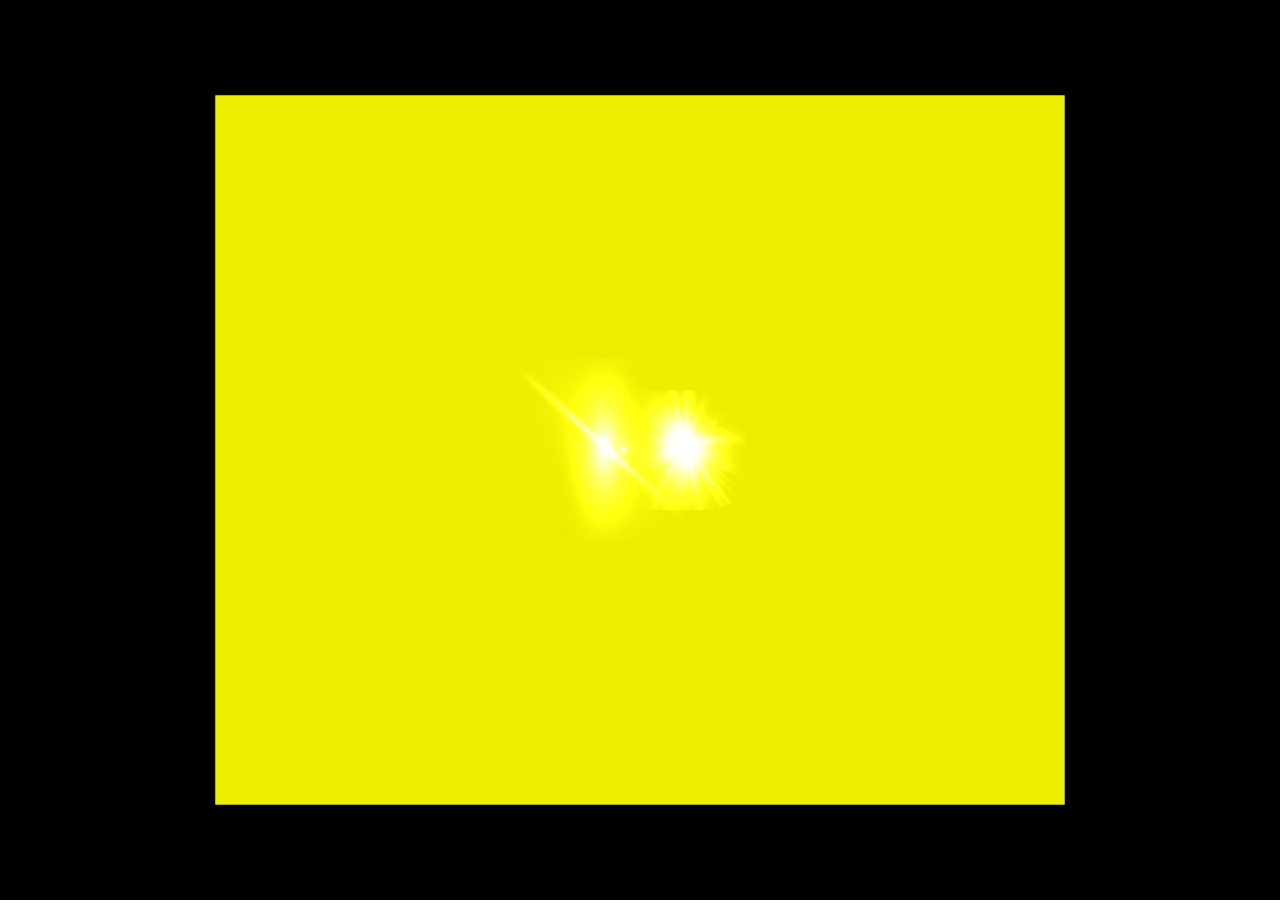
==== WebGL/index.html @ d48a33b5 "Add lensflare. Closes #48" ====
<!DOCTYPE html>
<html>
	<head>
		<meta charset=utf-8>
		<title>Micromachines</title>
		<!--<style>
			body { margin: 0; }
			canvas { width: 100%; height: 100% }
		</style>-->
		<link rel="stylesheet" href="css/style.css">
	</head>
	<body>
		<canvas id="canvas"></canvas>
		<script src="lib/three.js"></script>
		<script src="lib/Lensflare.js"></script>
		<script src="js/loaders/OBJLoader.js"></script>
		<script src="js/controls/OrbitControls.js"></script>
		<script src="js/Tree.js"></script>
		<script src="js/KeyboardState.js"></script>
		<script src="js/SceneNode.js"></script>
		<script src="js/SceneManager.js"></script>
		<script src="js/Game.js"></script>
		<script src="js/micromachines.js"></script>
	</body>
</html>
---- WebGL/css/style.css ----
html, body
{
    width: 100%;
    height: 100%;

    overflow: hidden;
    margin: 0;
}
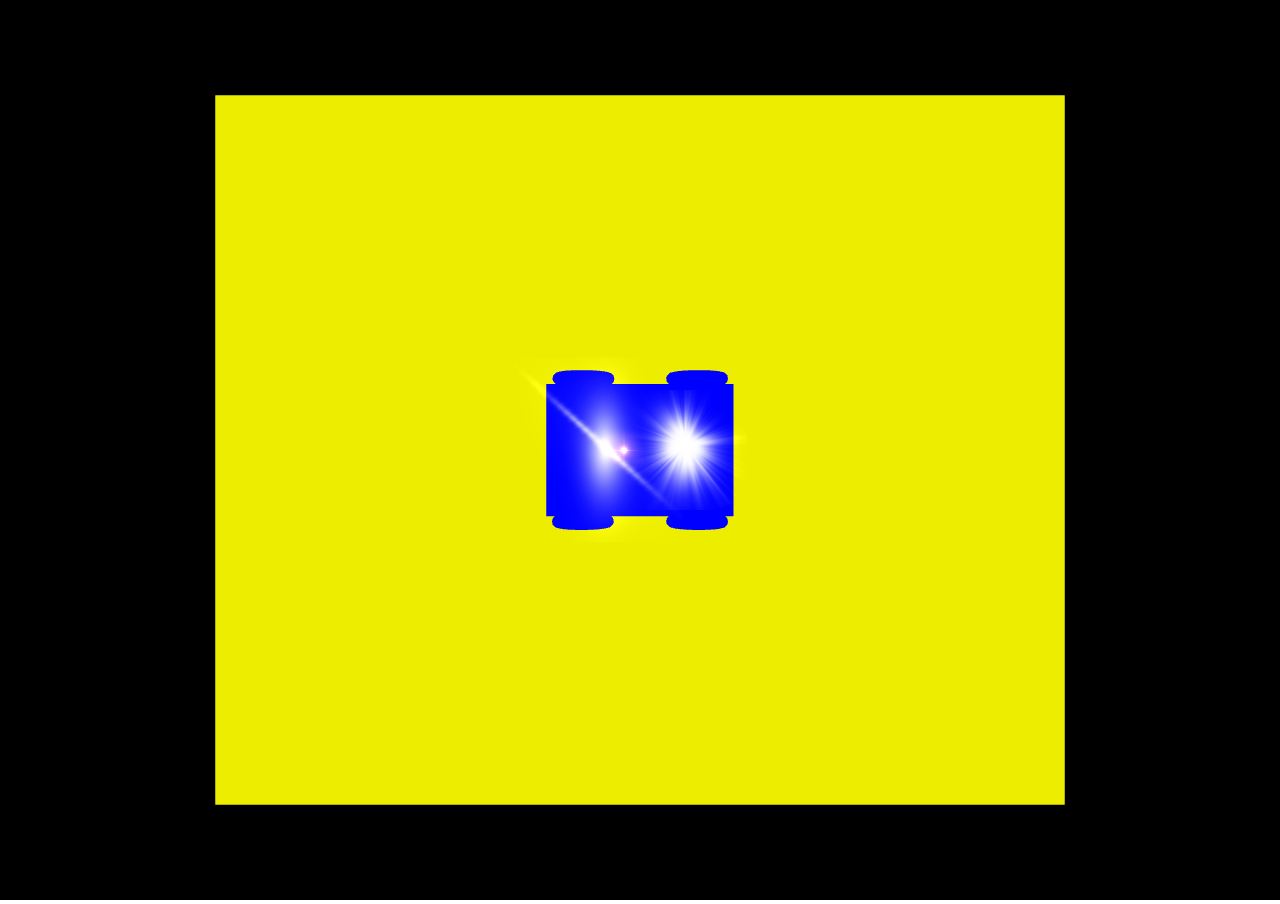
==== commit d01db71d: "Auto stash before merge of "master" and "origin/master"" ====
--- a/WebGL/index.html
+++ b/WebGL/index.html
@@ -1,5 +1,8 @@
 <!DOCTYPE html>
+
 <html>
+	<meta http-equiv="pragma" content="no-cache" />
+	<meta http-equiv="expires" content="-1" />
 	<head>
 		<meta charset=utf-8>
 		<title>Micromachines</title>
@@ -11,12 +14,23 @@
 	</head>
 	<body>
 		<canvas id="canvas"></canvas>
+
+		<script src="js/KeyboardState.js"></script>
+		<script src="js/keyboard.js"></script>
 		<script src="lib/three.js"></script>
 		<script src="lib/Lensflare.js"></script>
+		<script src="js/constants.js"></script>
+		
+		<script src="js/entity.js"></script>
+		<script src="js/dinamicEntity.js"></script>
+		<script src="js/orange.js"></script>
+		<script src="js/butter.js"></script>
+		<script src="js/cheerio.js"></script>
+		<script src="js/car.js"></script>
+
 		<script src="js/loaders/OBJLoader.js"></script>
 		<script src="js/controls/OrbitControls.js"></script>
 		<script src="js/Tree.js"></script>
-		<script src="js/KeyboardState.js"></script>
 		<script src="js/SceneNode.js"></script>
 		<script src="js/SceneManager.js"></script>
 		<script src="js/Game.js"></script>
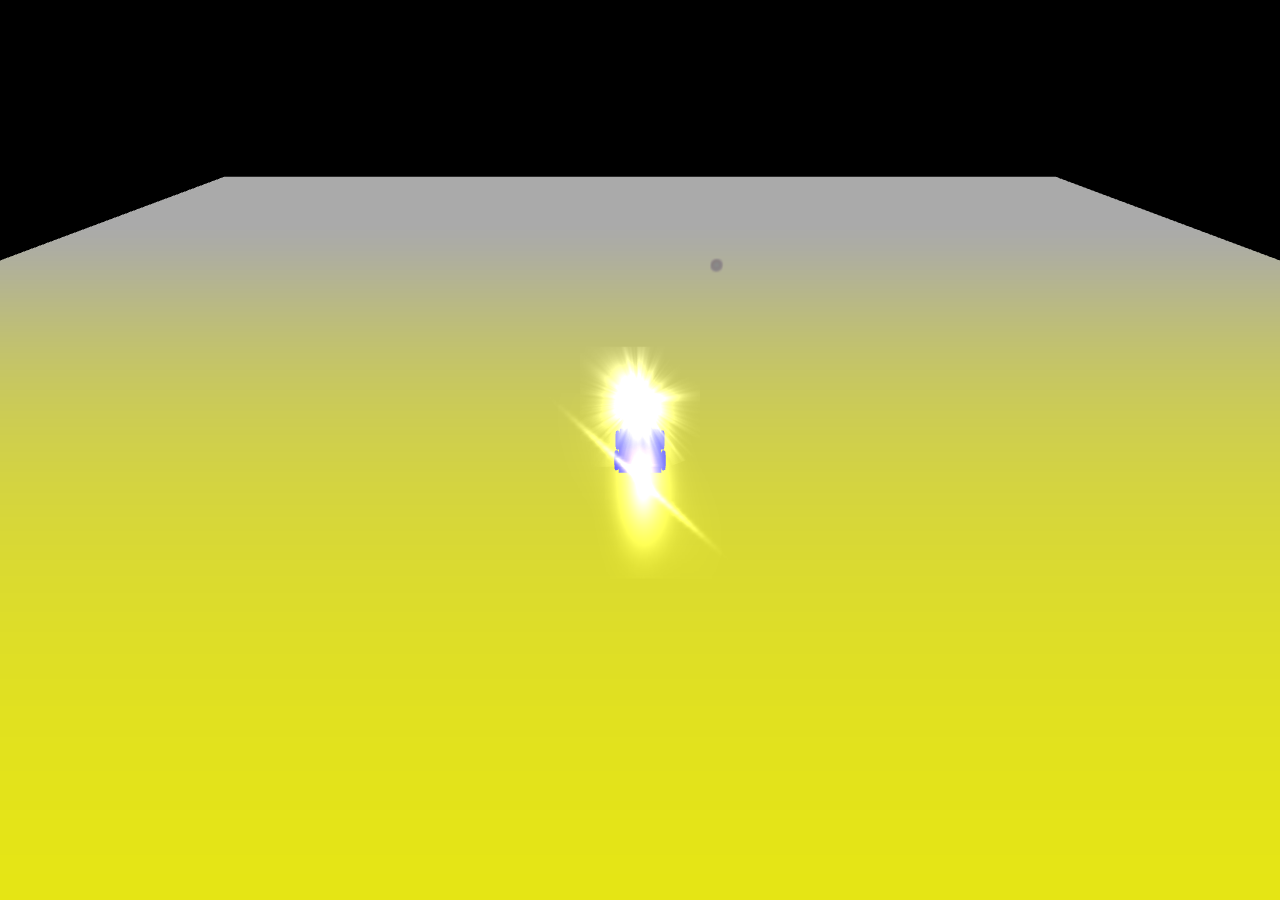
==== commit 9eed3f66: "Add particle system. Closes #49" ====
--- a/WebGL/index.html
+++ b/WebGL/index.html
@@ -27,6 +27,7 @@
 		<script src="js/butter.js"></script>
 		<script src="js/cheerio.js"></script>
 		<script src="js/car.js"></script>
+		<script src="js/ParticleSystem.js"></script>
 
 		<script src="js/loaders/OBJLoader.js"></script>
 		<script src="js/controls/OrbitControls.js"></script>
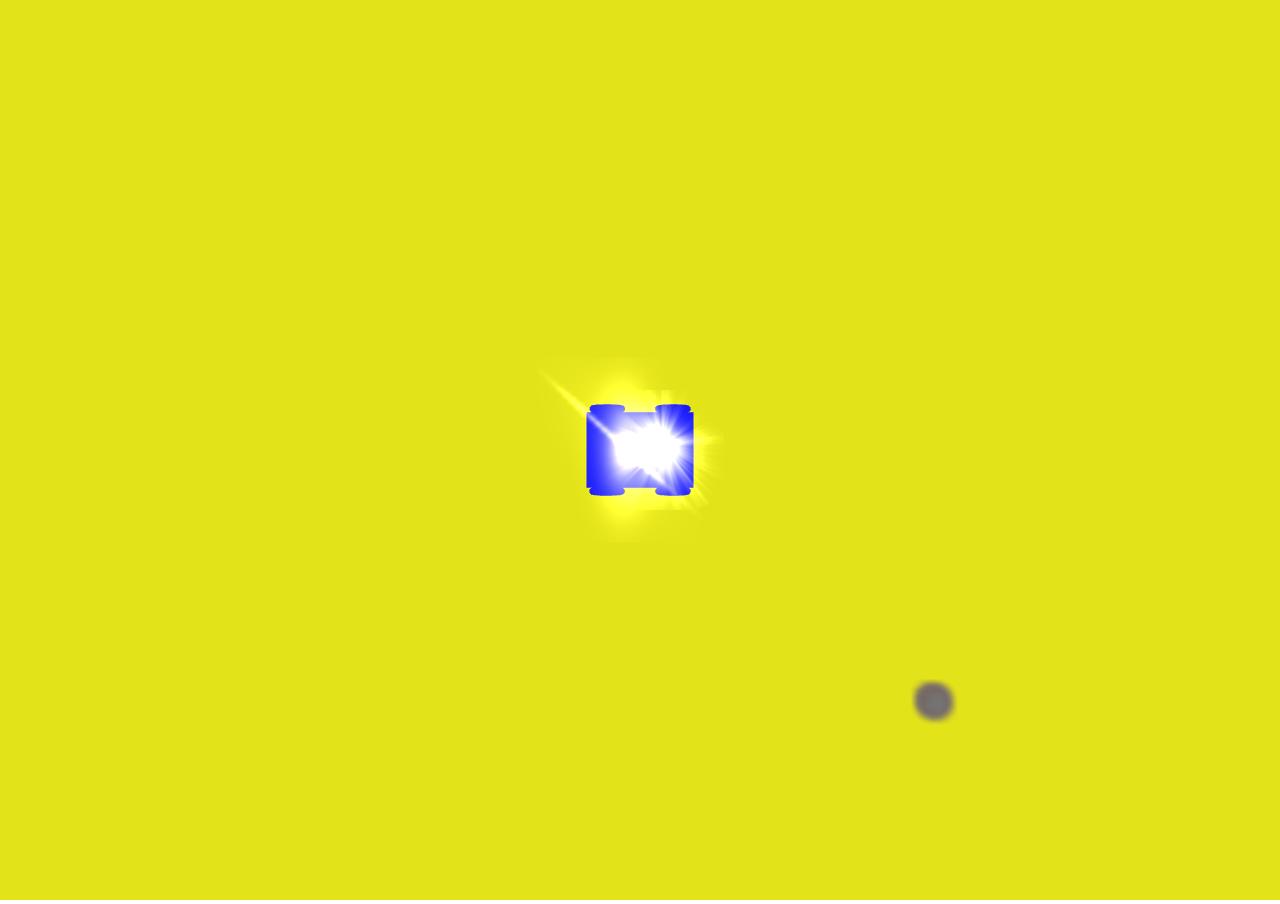
==== commit 70b5f80a: "Add stereo camera (toggle with V). Fix camera controls. Fix up cameras" ====
--- a/WebGL/index.html
+++ b/WebGL/index.html
@@ -19,6 +19,8 @@
 		<script src="js/keyboard.js"></script>
 		<script src="lib/three.js"></script>
 		<script src="lib/Lensflare.js"></script>
+		<script src="lib/StereoEffect.js"></script>
+		<script src="lib/DeviceOrientationControls.js"></script>
 		<script src="js/constants.js"></script>
 		
 		<script src="js/entity.js"></script>
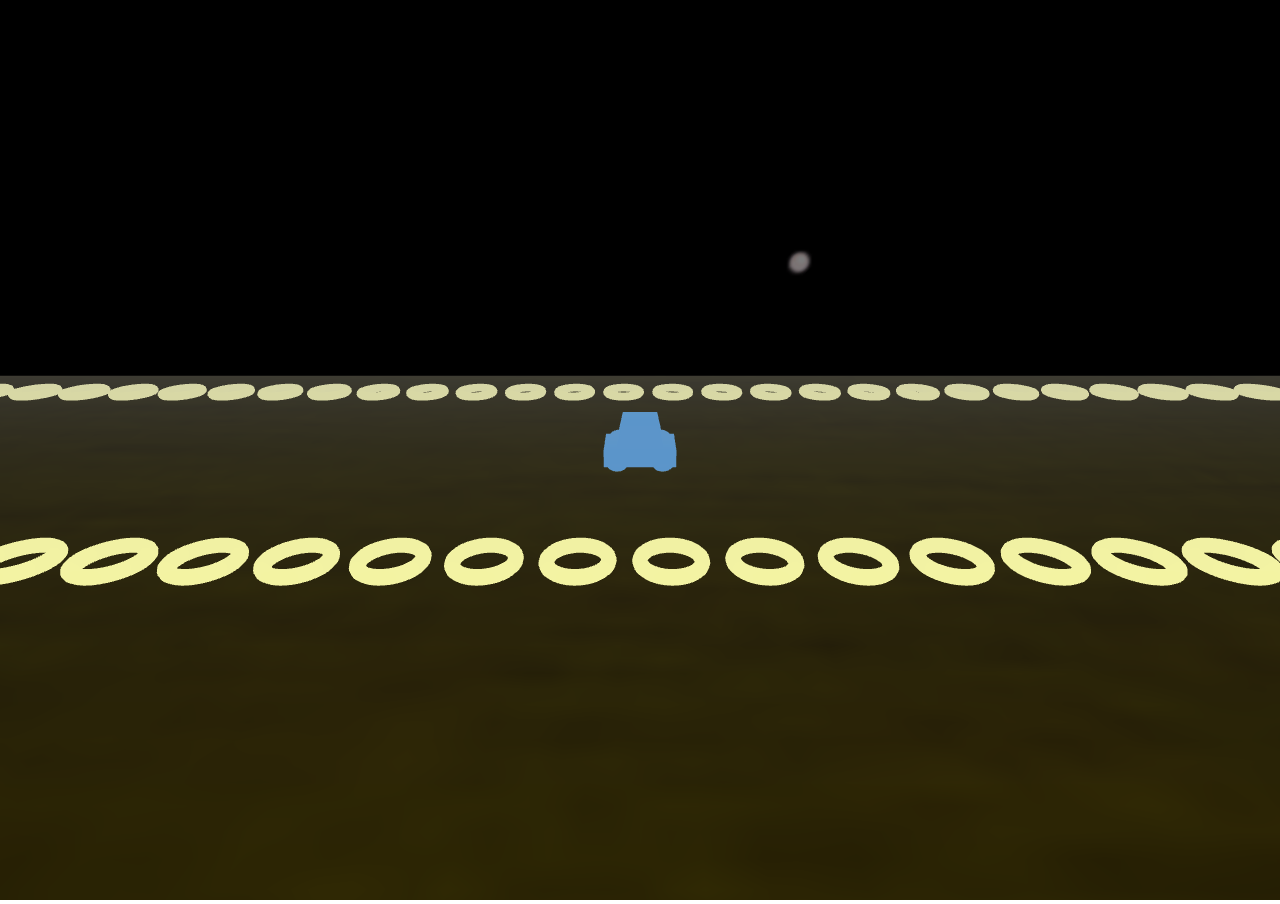
==== commit e637af2d: "Auto stash before merge of "master" and "origin/master"" ====
--- a/WebGL/index.html
+++ b/WebGL/index.html
@@ -23,6 +23,7 @@
 		<script src="lib/DeviceOrientationControls.js"></script>
 		<script src="js/constants.js"></script>
 		
+		<script src="js/collisionHandler.js"></script>
 		<script src="js/entity.js"></script>
 		<script src="js/dinamicEntity.js"></script>
 		<script src="js/orange.js"></script>
@@ -30,6 +31,7 @@
 		<script src="js/cheerio.js"></script>
 		<script src="js/car.js"></script>
 		<script src="js/ParticleSystem.js"></script>
+		<script src="js/wall.js"></script>
 
 		<script src="js/loaders/OBJLoader.js"></script>
 		<script src="js/controls/OrbitControls.js"></script>
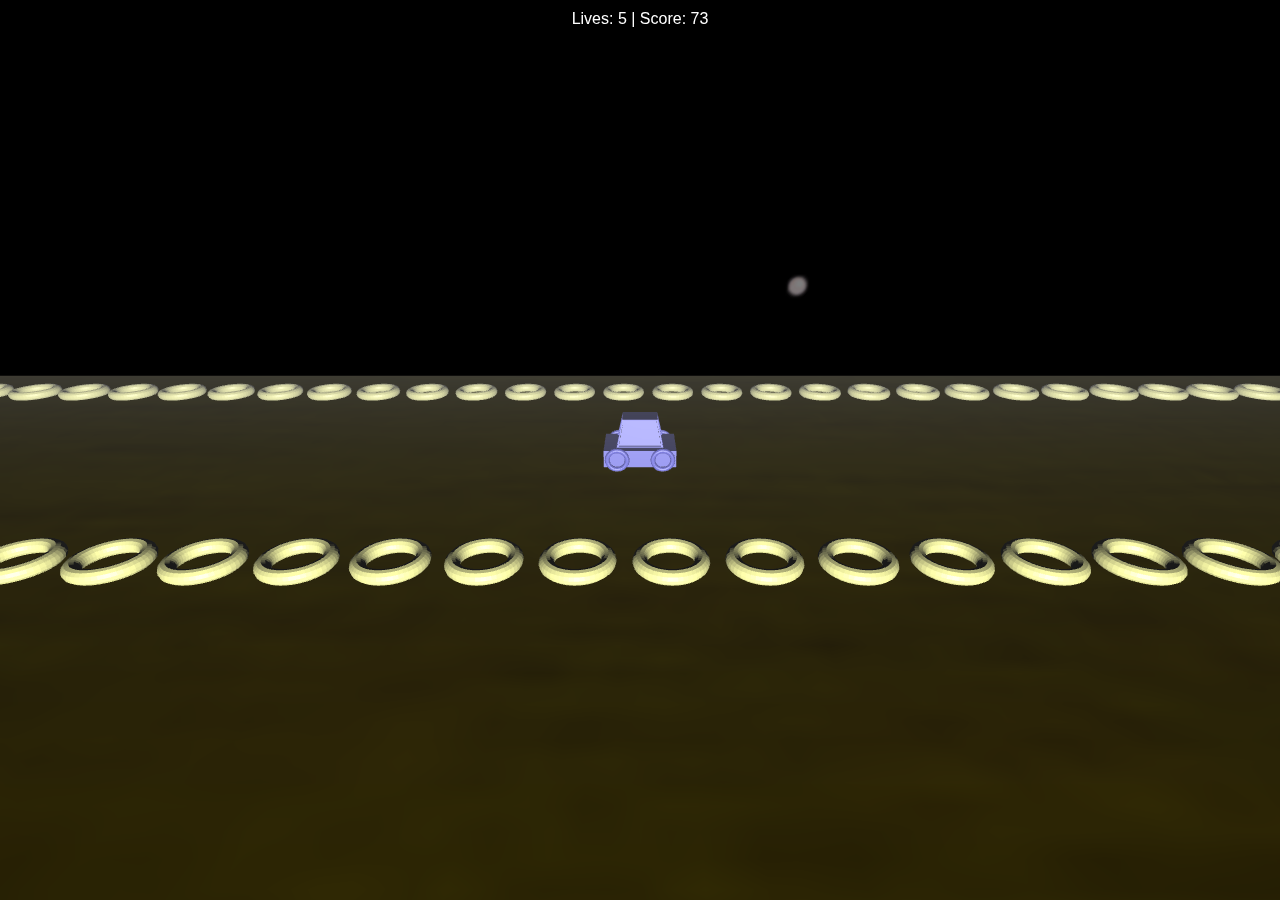
==== commit 1f70f7ea: "Add HUD. Add gamestate (lives, score). Add pausing. Closes #45, #50" ====
--- a/WebGL/index.html
+++ b/WebGL/index.html
@@ -10,10 +10,23 @@
 			body { margin: 0; }
 			canvas { width: 100%; height: 100% }
 		</style>-->
+		<style>
+			.hud-label {
+				position: absolute;
+				width: 100%;
+				text-align: center;
+				z-index: 100;
+				display: block;
+				color: white;
+				font-family: sans-serif;
+			}
+		</style>
 		<link rel="stylesheet" href="css/style.css">
 	</head>
 	<body>
 		<canvas id="canvas"></canvas>
+		<div id="hudText" class="hud-label" style="top: 10px;">batatas</div>
+		<div id="pauseText" class="hud-label" style="top: 50%;">PAUSED</div>
 
 		<script src="js/KeyboardState.js"></script>
 		<script src="js/keyboard.js"></script>
@@ -32,6 +45,8 @@
 		<script src="js/car.js"></script>
 		<script src="js/ParticleSystem.js"></script>
 		<script src="js/wall.js"></script>
+		<script src="js/GameState.js"></script>
+		<script src="js/HUD.js"></script>
 
 		<script src="js/loaders/OBJLoader.js"></script>
 		<script src="js/controls/OrbitControls.js"></script>
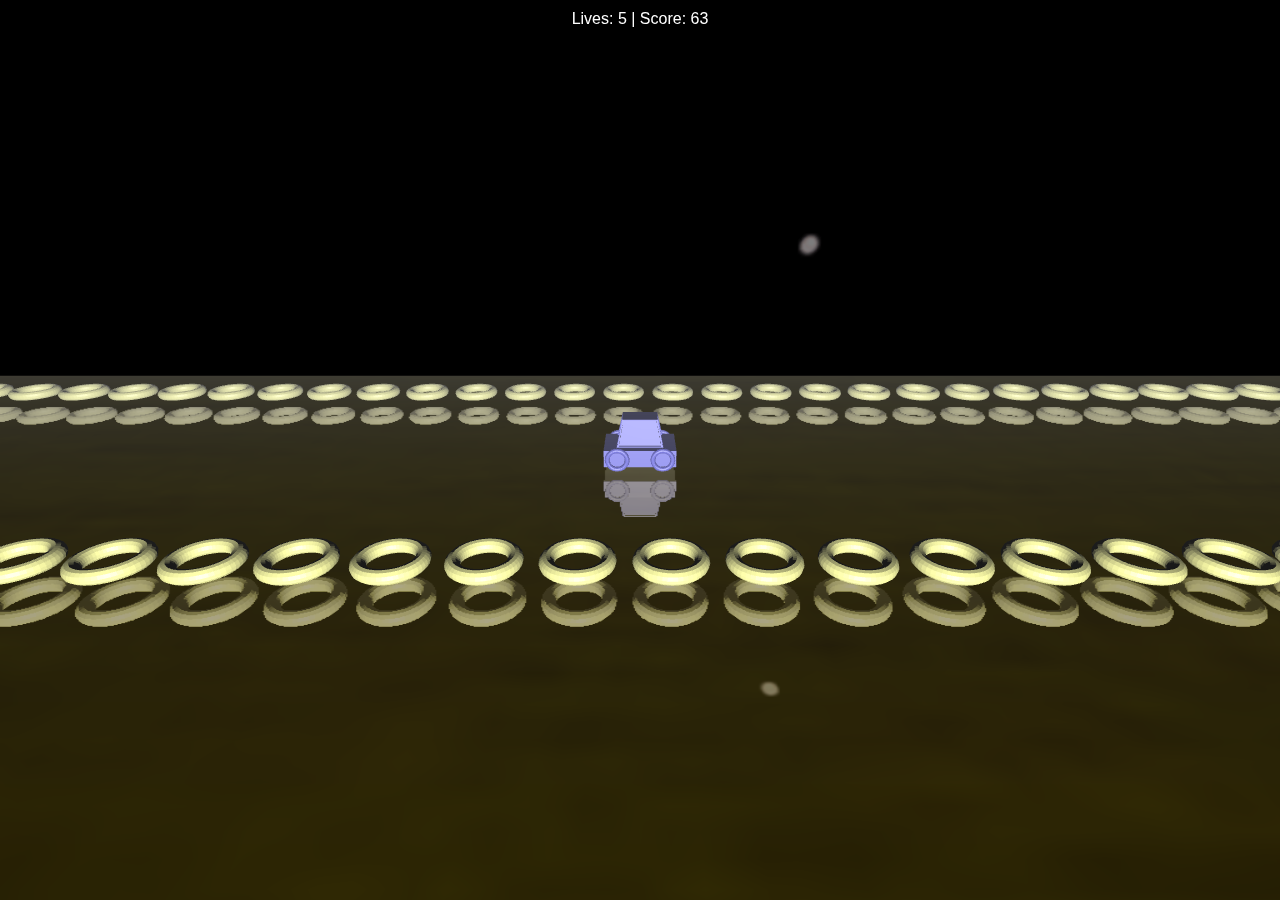
==== commit 74166d60: "Add reflections. Closes #46" ====
--- a/WebGL/index.html
+++ b/WebGL/index.html
@@ -34,6 +34,7 @@
 		<script src="lib/Lensflare.js"></script>
 		<script src="lib/StereoEffect.js"></script>
 		<script src="lib/DeviceOrientationControls.js"></script>
+		<script src="lib/Reflector.js"></script>
 		<script src="js/constants.js"></script>
 		
 		<script src="js/collisionHandler.js"></script>
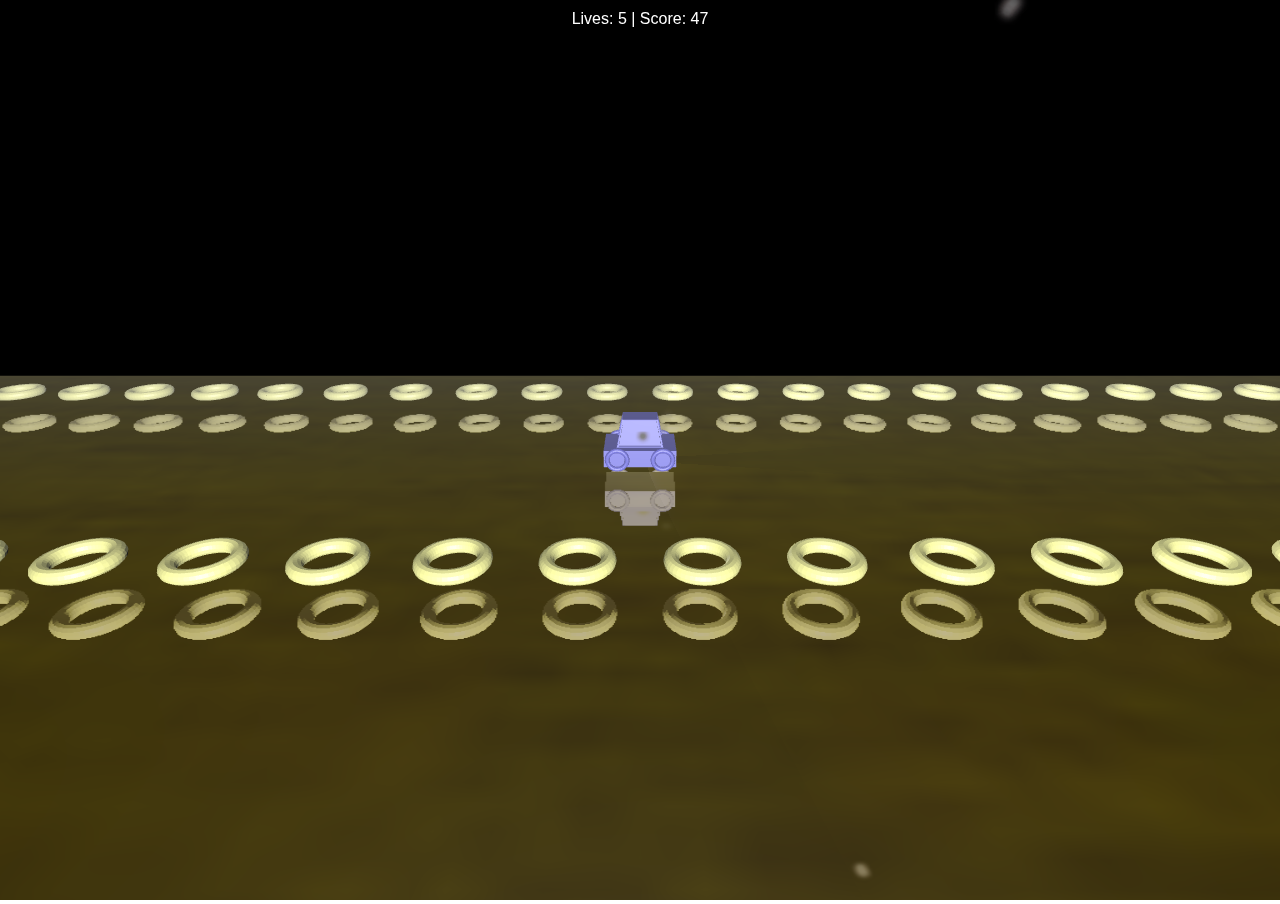
==== commit d0746abf: "Whatever" ====
--- a/WebGL/index.html
+++ b/WebGL/index.html
@@ -28,9 +28,81 @@
 		<div id="hudText" class="hud-label" style="top: 10px;">batatas</div>
 		<div id="pauseText" class="hud-label" style="top: 50%;">PAUSED</div>
 
+		<script type="x-shader/x-vertex" id="bumpMappingVertexShader">
+			uniform vec3 color;
+
+			varying vec3 vColor;
+			varying vec2 vUv;
+			varying vec3 lightVec, halfVec;
+			uniform struct light {
+				vec3 pos;
+				vec3 ambient;
+				vec3 diffuse;
+				vec3 specular;
+			} LightSource;
+			attribute vec4 tangent;
+
+			void main() {
+				// Building the matrix Eye Space -> Tangent Space
+				vec3 n = normalize(normalMatrix * normal.xyz);
+				vec3 t = normalize(normalMatrix * tangent.xyz);
+				vec3 b = tangent.w * cross (n, t);
+				vec3 eye_vPosition = vec3(modelViewMatrix * vec4(position, 1.0));
+				vec3 lightDir = normalize(LightSource.pos - eye_vPosition);
+				vec3 v;
+				v.x = dot(lightDir, t);
+				v.y = dot(lightDir, b);
+				v.z = dot(lightDir, n);
+				lightVec = normalize(v);
+				vec3 halfVector = normalize(lightDir - eye_vPosition);
+				v.x = dot(halfVector, t);
+				v.y = dot(halfVector, b);
+				v.z = dot(halfVector, n);
+				halfVec = normalize(v);
+				vUv = uv;
+				vColor = color;
+				vec4 mvPosition = modelViewMatrix * vec4(position, 1.0);
+				gl_Position = projectionMatrix * mvPosition;
+			}
+		</script>
+		<script type="x-shader/x-fragment" id="bumpMappingFragmentShader">
+			varying vec3 vColor;
+			varying vec2 vUv;
+			uniform sampler2D baseTexture;
+			uniform sampler2D normalTexture;
+			varying vec3 lightVec, halfVec;
+			uniform struct light {
+				vec3 pos;
+				vec3 ambient;
+				vec3 diffuse;
+				vec3 specular;
+			} LightSource;
+			uniform struct material {
+				vec3 diffuse;
+				vec3 specular;
+				float shininess;
+			} Material;
+
+			void main() {
+				vec3 normal = 2.0 * texture2D(normalTexture, vUv).rgb - 1.0;
+				normal = normalize(normal);
+				float lambertFactor = max(dot(lightVec, normal), 0.0);
+				vec3 ambientLight = LightSource.ambient;
+				if(lambertFactor > 0.0) {
+					vec3 diffuseMaterial = vec3(texture2D(baseTexture, vUv)) * Material.diffuse;
+					float shininess = pow(max(dot(halfVec, normal), 0.0), Material.shininess);
+					gl_FragColor = vec4(diffuseMaterial * LightSource.diffuse * lambertFactor, 1.0);
+					gl_FragColor += vec4(Material.specular * LightSource.specular * shininess, 1.0);
+				}
+				gl_FragColor += vec4(ambientLight, 1.0);
+				//gl_FragColor = vec4(vColor, 0.5);
+			}
+		</script>
+
 		<script src="js/KeyboardState.js"></script>
 		<script src="js/keyboard.js"></script>
 		<script src="lib/three.js"></script>
+		<script src="lib/BufferGeometryUtils.js"></script>
 		<script src="lib/Lensflare.js"></script>
 		<script src="lib/StereoEffect.js"></script>
 		<script src="lib/DeviceOrientationControls.js"></script>
